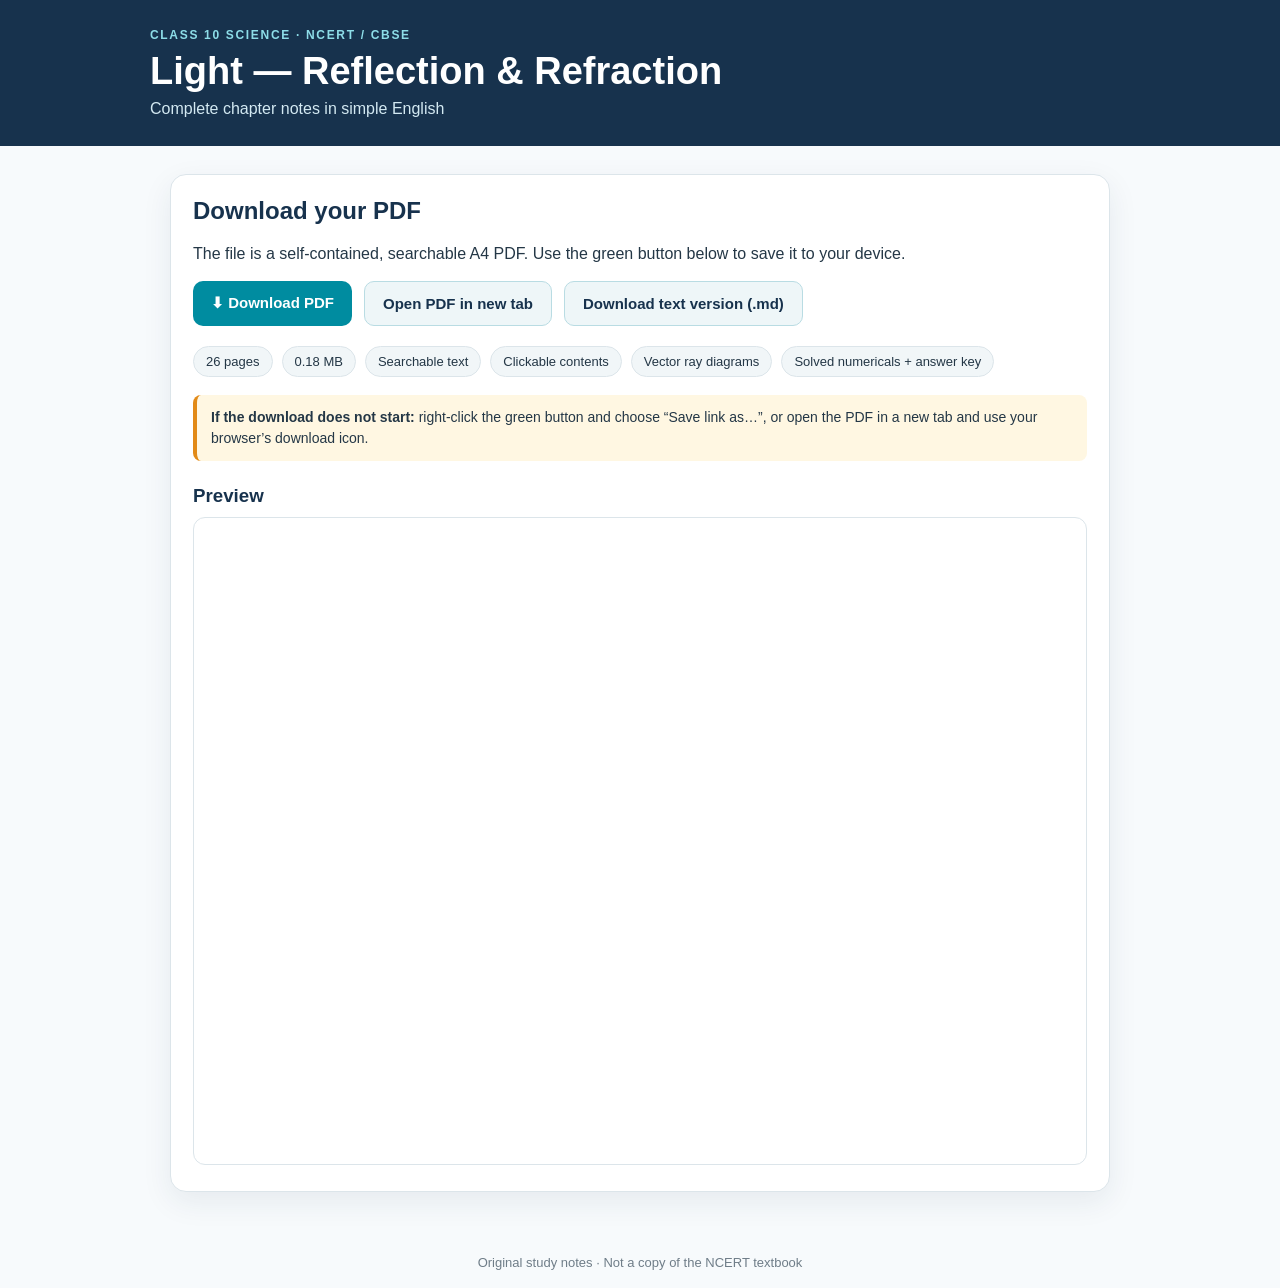
==== study-notes/light-reflection-refraction/download.html @ 1d666e16 "Add downloadable Class 10 light reflection and refraction notes Co-authored-by: arena-agent <2970537" ====
<!doctype html>
<html lang="en">
<head>
  <meta charset="utf-8">
  <meta name="viewport" content="width=device-width, initial-scale=1">
  <title>Download — Class 10 Light Notes PDF</title>
  <style>
    :root { --navy:#17324d; --teal:#008ca0; --paper:#f7fafc; --ink:#243746; --line:#dce5ea; }
    * { box-sizing:border-box; }
    body { margin:0; font-family:Arial,Helvetica,sans-serif; background:var(--paper); color:var(--ink); }
    header { background:var(--navy); color:white; padding:28px 20px; }
    .wrap { max-width:980px; margin:0 auto; }
    .eyebrow { font-size:12px; letter-spacing:.14em; text-transform:uppercase; color:#8ddde8; font-weight:700; }
    h1 { margin:8px 0 6px; font-size:clamp(25px,4vw,38px); line-height:1.15; }
    .sub { color:#d3e9f2; margin:0; font-size:16px; }
    main { max-width:980px; margin:0 auto; padding:28px 20px 45px; }
    .card { background:white; border:1px solid var(--line); border-radius:16px; box-shadow:0 10px 30px rgba(23,50,77,.08); padding:22px; }
    .buttons { display:flex; flex-wrap:wrap; gap:12px; margin:18px 0 20px; }
    a.button { display:inline-flex; align-items:center; justify-content:center; gap:8px; text-decoration:none; border-radius:10px; padding:13px 18px; font-weight:700; font-size:15px; }
    .primary { background:var(--teal); color:white; }
    .secondary { background:#eef6f8; color:var(--navy); border:1px solid #b9dce3; }
    .primary:hover { background:#007689; }
    .secondary:hover { background:#e2f1f5; }
    .meta { display:flex; flex-wrap:wrap; gap:9px; margin:0 0 18px; padding:0; list-style:none; }
    .meta li { background:#f1f6f8; border:1px solid var(--line); border-radius:999px; padding:7px 12px; font-size:13px; }
    .tip { background:#fff7e2; border-left:4px solid #e28a17; padding:12px 14px; border-radius:8px; font-size:14px; line-height:1.5; }
    iframe { width:100%; height:72vh; min-height:520px; border:1px solid var(--line); border-radius:12px; background:white; }
    footer { text-align:center; color:#6f7d88; font-size:13px; padding:18px; }
    @media (max-width:600px) { iframe { height:65vh; min-height:420px; } a.button { width:100%; } }
  </style>
</head>
<body>
  <header>
    <div class="wrap">
      <div class="eyebrow">Class 10 Science · NCERT / CBSE</div>
      <h1>Light — Reflection &amp; Refraction</h1>
      <p class="sub">Complete chapter notes in simple English</p>
    </div>
  </header>
  <main>
    <section class="card">
      <h2 style="margin-top:0;color:var(--navy);">Download your PDF</h2>
      <p>The file is a self-contained, searchable A4 PDF. Use the green button below to save it to your device.</p>
      <div class="buttons">
        <a class="button primary" href="./class10-light-reflection-refraction-ncert-notes.pdf" download>
          ⬇ Download PDF
        </a>
        <a class="button secondary" href="./class10-light-reflection-refraction-ncert-notes.pdf" target="_blank" rel="noopener">
          Open PDF in new tab
        </a>
        <a class="button secondary" href="./class10-light-reflection-refraction-ncert-notes.md" download>
          Download text version (.md)
        </a>
      </div>
      <ul class="meta">
        <li>26 pages</li>
        <li>0.18 MB</li>
        <li>Searchable text</li>
        <li>Clickable contents</li>
        <li>Vector ray diagrams</li>
        <li>Solved numericals + answer key</li>
      </ul>
      <div class="tip"><strong>If the download does not start:</strong> right-click the green button and choose “Save link as…”, or open the PDF in a new tab and use your browser’s download icon.</div>
      <h3 style="margin:24px 0 10px;color:var(--navy);">Preview</h3>
      <iframe src="./class10-light-reflection-refraction-ncert-notes.pdf#view=FitH" title="PDF preview"></iframe>
    </section>
  </main>
  <footer>Original study notes · Not a copy of the NCERT textbook</footer>
</body>
</html>
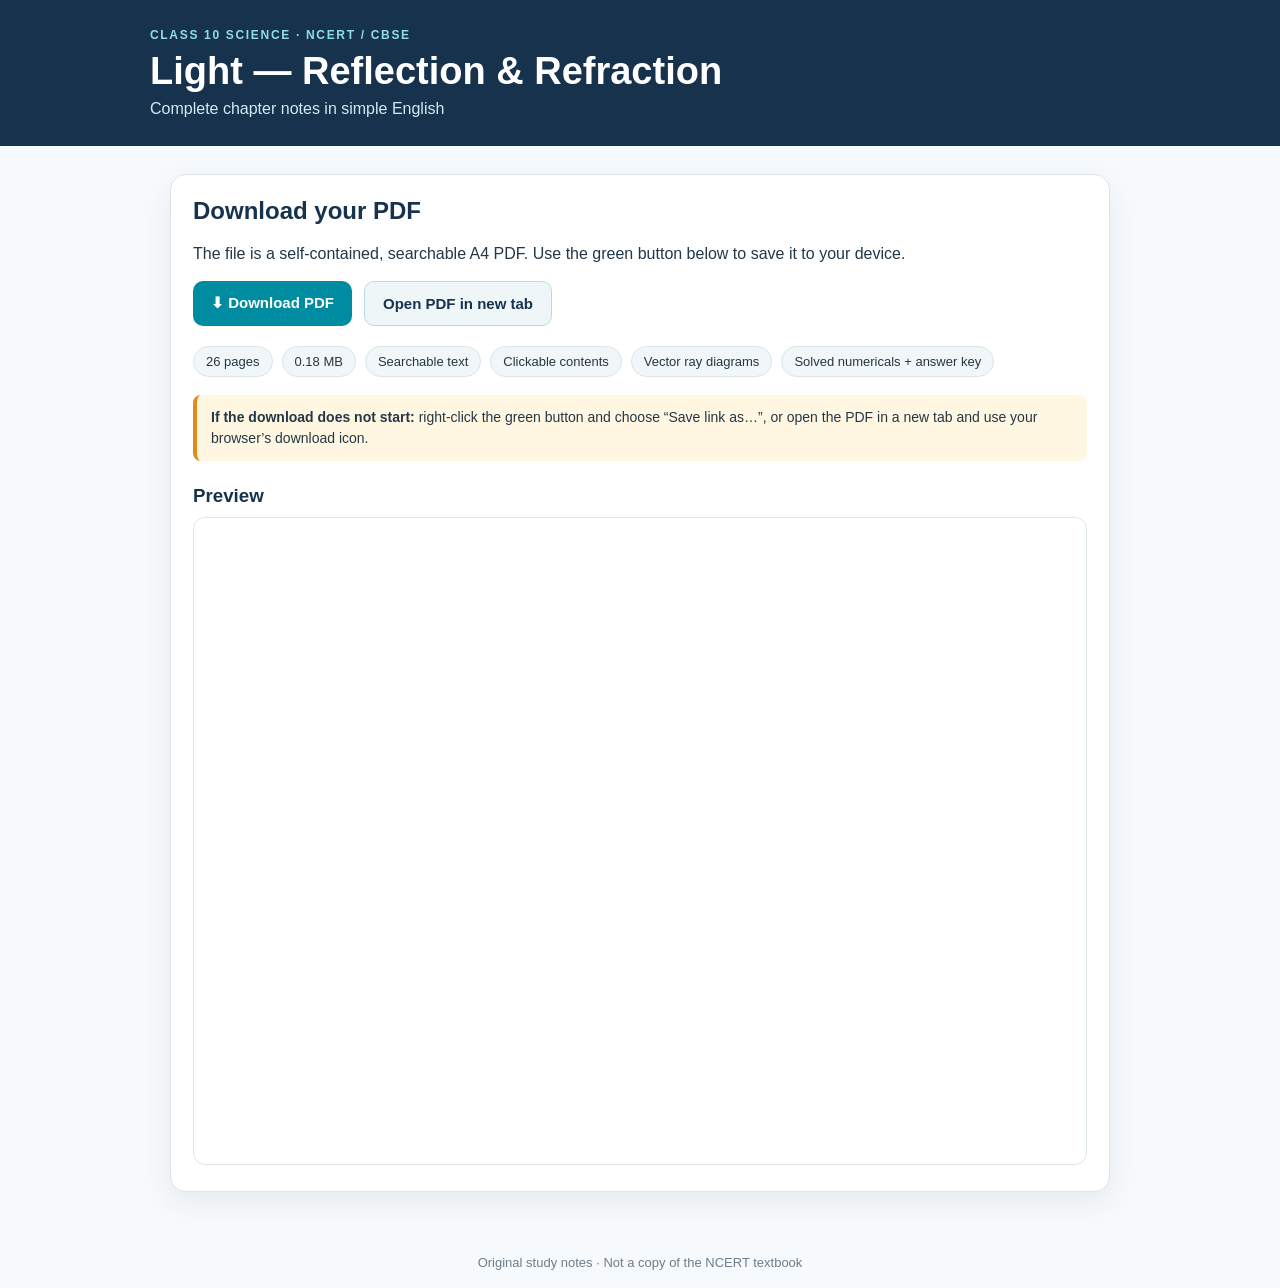
==== commit ace2065b: "Simplify delivery to PDF-only download Co-authored-by: arena-agent <297053741+arena-agent@users.nore" ====
--- a/study-notes/light-reflection-refraction/download.html
+++ b/study-notes/light-reflection-refraction/download.html
@@ -48,9 +48,6 @@
         <a class="button secondary" href="./class10-light-reflection-refraction-ncert-notes.pdf" target="_blank" rel="noopener">
           Open PDF in new tab
         </a>
-        <a class="button secondary" href="./class10-light-reflection-refraction-ncert-notes.md" download>
-          Download text version (.md)
-        </a>
       </div>
       <ul class="meta">
         <li>26 pages</li>
